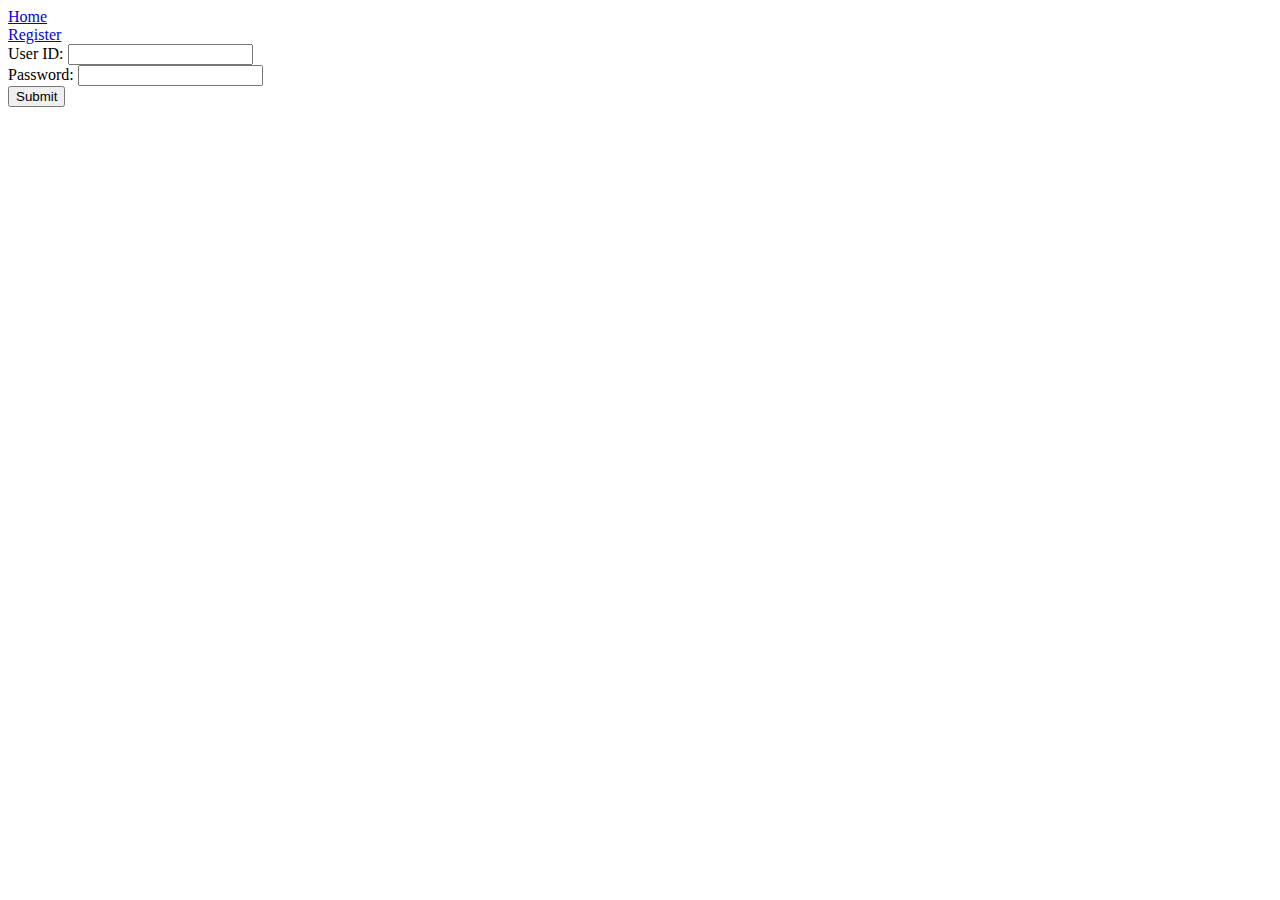
==== src/main/resources/static/login.html @ 7f4144ae "Fixed login/logout logic, send form moved to message list for simplicity" ====
<html>
<head>
<title>Login page</title>
</head>
<body>
<a href="/index.html">Home</a><br/>
<a href="/register.html">Register</a><br/>

<form action="/webapi/login" method="post">
User ID: <input type="text" name="username" value=""/><br/>
Password: <input type="password" name="password" value=""/><br/>
<input type="submit"/><br/>
</form>
</body>
</html>
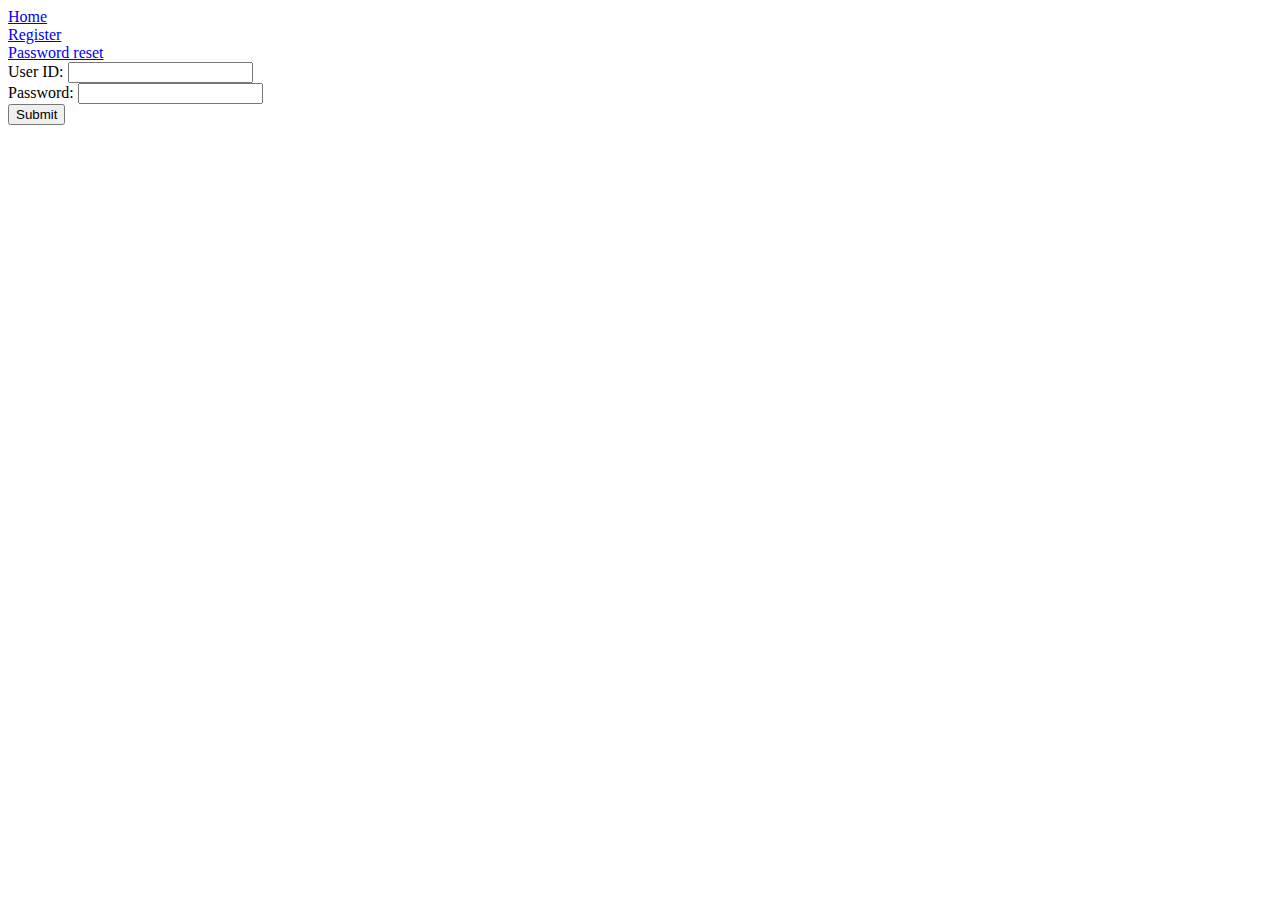
==== commit 84da1222: "Password reset done (except for nice UI)" ====
--- a/src/main/resources/static/login.html
+++ b/src/main/resources/static/login.html
@@ -5,6 +5,7 @@
 <body>
 <a href="/index.html">Home</a><br/>
 <a href="/register.html">Register</a><br/>
+<a href="/password_reset.html">Password reset</a><br/>
 
 <form action="/webapi/login" method="post">
 User ID: <input type="text" name="username" value=""/><br/>
